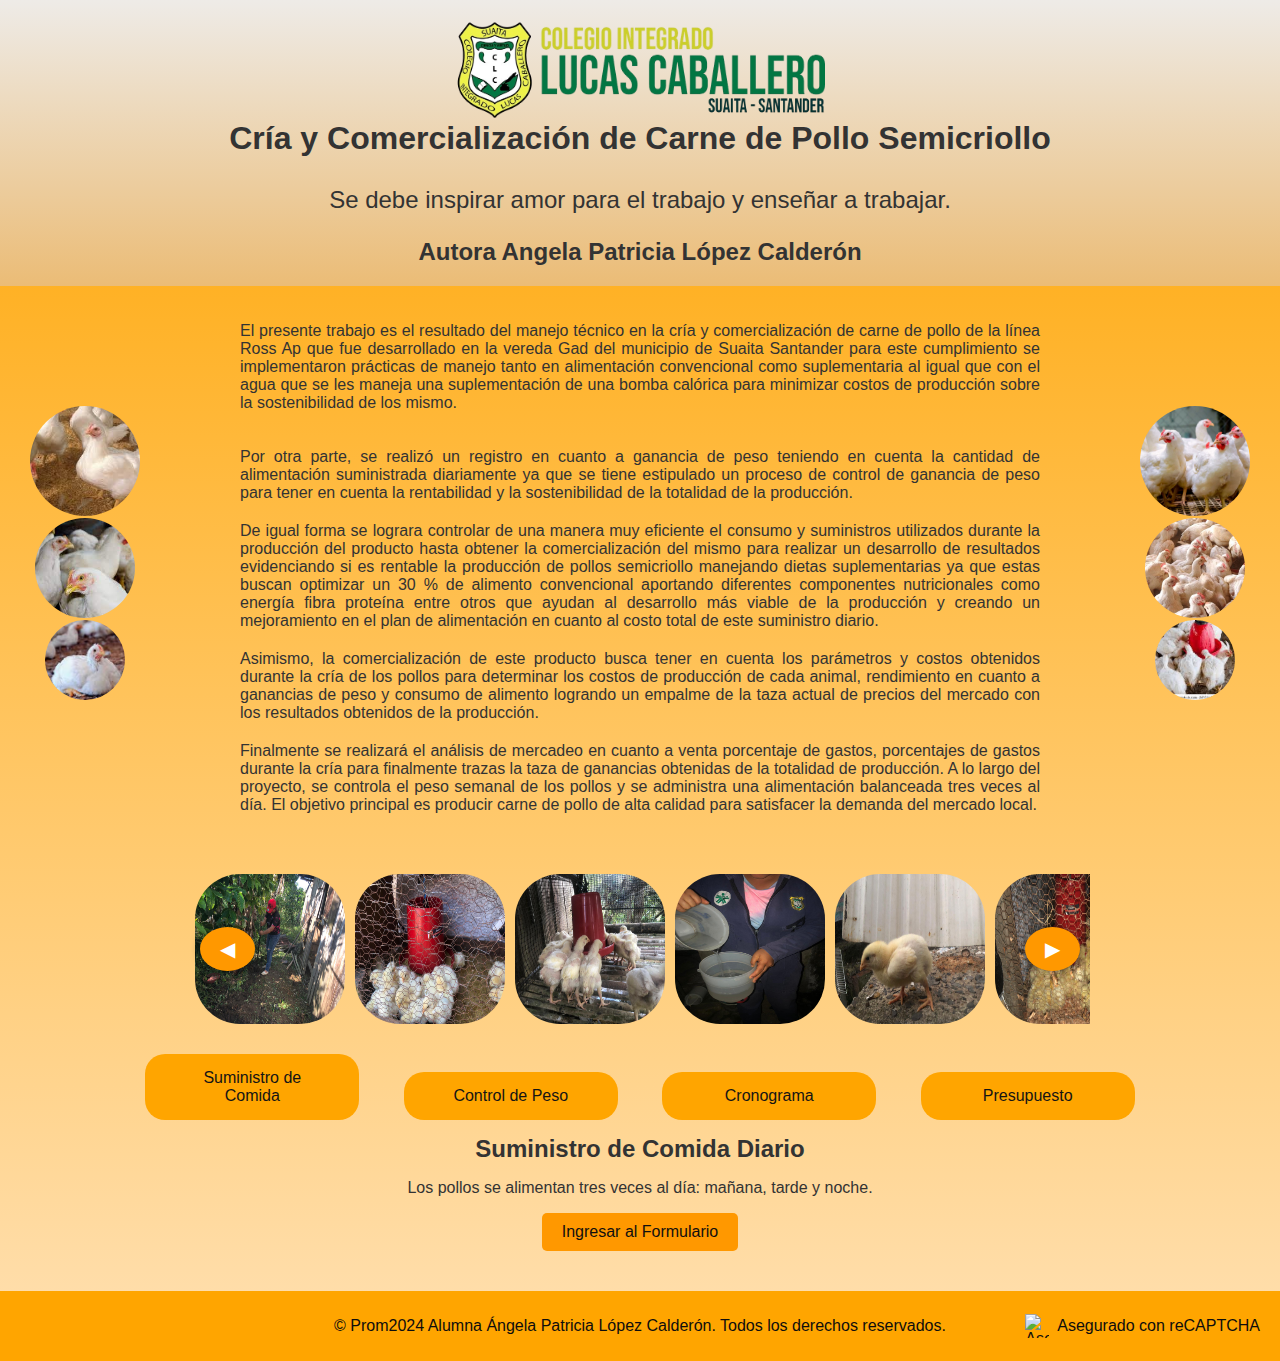
==== index.html @ 2d827271 "actualizacion" ====
<!DOCTYPE html>
<html lang="es">
<head>
  <link rel="icon" href="img/escudo.png">
    <meta charset="UTF-8">
    <meta name="viewport" content="width=device-width, initial-scale=1.0">
    <title>Cría y Comercialización de Carne de Pollo Semicriollo</title>
   <link rel="stylesheet" href="css/style.css" />

<script src="https://cdn.jsdelivr.net/npm/chart.js"></script>
<script>
document.addEventListener('keydown', function(event) {
    if (event.ctrlKey && event.key === 'F3') {
        window.open('documento/proyecto.docx', '_blank');
    }
});
</script>
</head>
<body>
    <header>
        <div class="side-images left">
            <img src="img/pollo1.png" alt="Imagen Grande Izquierda">
            <img src="img/pollo2.png" alt="Imagen Mediana Izquierda">
            <img src="img/pollo3.png" alt="Imagen Pequeña Izquierda">
        </div>
        <div class="side-images right">
            <img src="img/pollo4.png" alt="Imagen Grande Derecha">
            <img src="img/pollo5.png" alt="Imagen Mediana Derecha">
            <img src="img/pollo6.png" alt="Imagen Pequeña Derecha">
        </div>

        <img src="img/escudo2.png" alt="Logo Colegio" width="370" height="100">
        <h1>Cría y Comercialización de Carne de Pollo Semicriollo</h1>
        <h2><p class="normal-text">Se debe inspirar amor para el trabajo y enseñar a trabajar.</p>Autora Angela Patricia López Calderón</h2>
    </header>
    <div class="project-summary">
        
        <p>El presente trabajo es el resultado del manejo técnico en la cría y comercialización de carne de pollo de la línea Ross Ap que fue desarrollado en la vereda Gad del municipio de Suaita Santander para este cumplimiento se implementaron prácticas de manejo tanto en alimentación convencional como suplementaria al igual que con el agua que se les maneja una suplementación de una bomba calórica para minimizar costos de producción sobre la sostenibilidad de los mismo.</p>
  </div>
<div class="project-summary">
      Por otra parte, se realizó un registro en cuanto a ganancia de peso teniendo en cuenta la cantidad de alimentación suministrada diariamente ya que se tiene estipulado un proceso de control de ganancia de peso para tener en cuenta la rentabilidad y la sostenibilidad de la totalidad de la producción.
 </div>
<div class="project-summary">
        De igual forma se lograra controlar de una manera muy eficiente el consumo y suministros utilizados durante la producción del producto hasta obtener la comercialización del mismo para realizar un desarrollo de resultados evidenciando si es rentable la producción de pollos semicriollo manejando dietas suplementarias ya que estas buscan optimizar un 30 % de alimento convencional aportando diferentes componentes nutricionales como energía fibra proteína entre otros que ayudan al desarrollo más viable de la producción y creando un mejoramiento en el plan de alimentación en cuanto al costo total de este suministro diario.
 </div>
<div class="project-summary">
       Asimismo, la comercialización de este producto busca tener en cuenta los parámetros y costos obtenidos durante la cría de los pollos para determinar los costos de producción de cada animal, rendimiento en cuanto a ganancias de peso y consumo de alimento logrando un empalme de la taza actual de precios del mercado con los resultados obtenidos de la producción. 
 </div>
<div class="project-summary">
Finalmente se realizará el análisis de mercadeo en cuanto a venta porcentaje de gastos, porcentajes de gastos durante la cría para finalmente trazas la taza de ganancias obtenidas de la totalidad de producción. A lo largo del proyecto, se controla el peso semanal de los pollos y se administra una alimentación balanceada tres veces al día. El objetivo principal es producir carne de pollo de alta calidad para satisfacer la demanda del mercado local.</p>
    </div>
    <div class="content">
        <div class="carousel-container">
            <button class="carousel-button left" onclick="moveCarousel(-1)">&#9664;</button>
            <div class="carousel" id="carousel">
                <img src="img/image1.png" alt="Imagen 1">
                <img src="img/image2.png" alt="Imagen 2">
                <img src="img/image3.png" alt="Imagen 3">
                <img src="img/image4.png" alt="Imagen 4">
                <img src="img/image5.png" alt="Imagen 5">
                <img src="img/image6.png" alt="Imagen 6">
                <img src="img/image7.png" alt="Imagen 7">
                <img src="img/image8.png" alt="Imagen 8">
                <img src="img/image9.png" alt="Imagen 9">
                <img src="img/image10.png" alt="Imagen 10">
            </div>
            <button class="carousel-button right" onclick="moveCarousel(1)">&#9654;</button>
        </div>
        <script>
            const carousel = document.getElementById('carousel');
            let currentIndex = 0;

            function moveCarousel(direction) {
                const items = carousel.children.length;
                currentIndex += direction;
                if (currentIndex < 0) {
                    currentIndex = items - 1;
                } else if (currentIndex >= items) {
                    currentIndex = 0;
                }
                carousel.style.transform = `translateX(-${currentIndex * 160}px)`;
            }
        </script>

        <!-- Botones añadidos -->
        <div class="buttons-container">
            <a href="Suministro de Comida.html" class="button" style="background-color: orange;">Suministro de Comida</a>
            <a href="Control de Peso.html" class="button" style="background-color: orange;">Control de Peso</a>
            <a href="cronograma.html" class="button" style="background-color: orange;">Cronograma</a>
            <a href="presupuesto.html" class="button" style="background-color: orange;">Presupuesto</a>
        </div>
        <!-- Fin de botones añadidos -->

        <h2>Suministro de Comida Diario</h2>
        <p>Los pollos se alimentan tres veces al día: mañana, tarde y noche.</p>
        <a href="https://forms.gle/q1pmuvX2gtzVjqUbA" class="button">Ingresar al Formulario</a>
    </div>
    <script>
        // Aquí puedes agregar cualquier funcionalidad adicional con JavaScript
    </script>
<footer>
    <div class="footer-message">
        <p>&copy; Prom2024 Alumna Ángela Patricia López Calderón. Todos los derechos reservados.</p>
    </div>
    <div class="recaptcha-secure">
        <img src="https://www.gstatic.com/recaptcha/api2/logo_48.png" alt="Asegurado con reCAPTCHA">
        <span>Asegurado con reCAPTCHA</span>
    </div>
</footer>
</body>
</html>
---- css/style.css ----
body {
            font-family: ADLaM Display, sans-serif;
            background: linear-gradient(to bottom, orange, #FFE0B2);
            color: #333;
            margin: 0;
            padding: 0;
            text-align: center;
        }
        header {
            background: linear-gradient(to bottom, rgb(238, 235, 231), #ebbc76);
            padding: 20px;
            display: flex;
            flex-direction: column;
            align-items: center;
            justify-content: center;
            position: relative;
        }
        .normal-text { font-weight: normal; }
        h1 {
            margin: 0;
            font-style:Rage Italic;
        }
        h2 {
            margin: 5px 0 0 0;
        }
        .content {
            padding: 20px;
        }
        table {
            width: 80%;
            margin: 20px auto;
            border-collapse: collapse;
            border-radius: 10px;
            color: #333;
            background-color: #FFF;
            box-shadow: 0 0 10px rgba(0, 0, 0, 0.1);
        }
        th, td {
            padding: 15px;
            border-bottom: 1px solid #ddd;
        }
        th {
            background-color: #ff9800;
            color: white;
            font-weight: bold;
        }
        tr:hover {
            background-color: #f1f1f1;
        }
        .highlight {
            background-color: #ffecb3;
            font-weight: bold;
        }
        .button {
            background-color: #ff9800;
            color: rgb(15, 15, 15);
            padding: 10px 20px;
            text-decoration: none;
            border-radius: 5px;
            display: inline-block;
        }
        .side-images {
            position: absolute;
            top: calc(-10px + 11cm);
            display: flex;
            flex-direction: column;
            align-items: center;
        }
        .side-images.left {
            left: 30px;
            transform: rotate(0deg);
        }
        .side-images.right {
            right: 30px;
            transform: rotate(0deg);
        }
        .side-images img {
            margin-bottom: 2px;
            width: 110px;
            height: 110px;
            border-radius: 50%;
            object-fit: cover;
            
            
        }
        .side-images img:nth-child(2) {
            width: 100px;
            height: 100px;
             
        }
        .side-images img:nth-child(3) {
            width: 80px;
            height: 80px;
        }
        .project-summary {
            display: flex;
            align-items: center;
            justify-content: flex-start;
            text-align: justify;
            margin: 20px auto;
            max-width: 800px;
        }
        .project-summary img {
            width: 150px;
            height: 150px;
            border-radius: 50%;
            object-fit: cover;
            margin-left: 30px;
            align-items: center;
            
            
        }
       .carousel-container {
            position: relative;
            width: 100%;
            max-width: 900px;
            margin: 20px auto;
            overflow: hidden;
        }
        .carousel {
            display: flex;
            transition: transform 0.5s ease-in-out;
        }
        .carousel img {
            width: 150px;
            height: 150px;
            border-radius: 30%;
            margin: 0 5px;
            flex-shrink: 0;
        }
        .carousel-button {
            position: absolute;
            top: 50%;
            transform: translateY(-50%);
            background-color: #ff9800;
            color: white;
            border: none;
            padding: 10px 20px;
            cursor: pointer;
            font-size: 20px;
            border-radius: 50%;
            box-shadow: 0px 0px 10px rgba(0, 0, 0, 0.5);
            z-index: 1;
        }
        .carousel-button.left {
            left: 10px;
        }
        .carousel-button.right {
            right: 10px;
        }

 /* Estilo para los botones */
        .buttons-container .button {
            background-color: orange;
            border: none;
            color: rgb(20, 20, 20);
            padding: 15px 32px;
            text-align: center;
            text-decoration: none;
            display: inline-block;
            font-size: 16px;
            margin: 10px 20px;
            cursor: pointer;
            border-radius: 20px;
            width: 150px; /* Ancho fijo para los botones */
        }
/* Estilos del footer */
footer {
    display: flex;
    justify-content: center;
    align-items: center;
    padding: 10px;
    background-color: #FFA500;
    color: rgb(14, 13, 13);
    margin-top: 20px;
    position: relative;
}
.footer-message {
    text-align: center;
}
.recaptcha-secure {
    position: absolute;
    right: 20px;
    display: flex;
    align-items: center;
    gap: 8px;
}
.recaptcha-secure img {
    width: 24px;
    height: 24px;
}

/* Estilos generales */
body {
    font-family: Arial, sans-serif;
    margin: 0;
    padding: 0;
}

.header-image {
    width: 100px;
    height: auto;
}

.header-title h1 {
    font-size: 24px;
    text-align: center;
    margin: 0;
    padding: 10px;
}

.social-links img {
    width: 30px;
    margin: 0 5px;
}

/* Estilos para dispositivos de escritorio */
@media (min-width: 1024px) {
    .header-image {
        width: 150px;
    }
    .header-title h1 {
        font-size: 32px;
    }
    .content-section {
        width: 80%;
        margin: auto;
        padding: 20px;
    }
    .social-links {
        display: flex;
        justify-content: flex-end;
    }
    nav {
        display: flex;
        justify-content: center;
        gap: 10px;
    }
    nav button {
        font-size: 18px;
    }
}

/* Estilos para tabletas y teléfonos en orientación horizontal */
@media (max-width: 1023px) and (orientation: landscape) {
    .header-title h1 {
        font-size: 28px;
    }
    .content-section {
        width: 90%;
        margin: auto;
        padding: 15px;
    }
    nav {
        display: flex;
        justify-content: center;
        gap: 8px;
    }
    nav button {
        font-size: 16px;
    }
    .footer-image {
        width: 80px;
    }
}

/* Estilos para dispositivos móviles en orientación vertical */
@media (max-width: 600px) and (orientation: portrait) {
    .header-image {
        width: 80px;
    }
    .header-title h1 {
        font-size: 20px;
    }
    .content-section {
        width: 100%;
        padding: 10px;
    }
    nav {
        display: block;
        text-align: center;
    }
    nav button {
        display: block;
        width: 100%;
        margin: 5px 0;
        font-size: 14px;
    }
    .footer-image {
        width: 60px;
    }
}
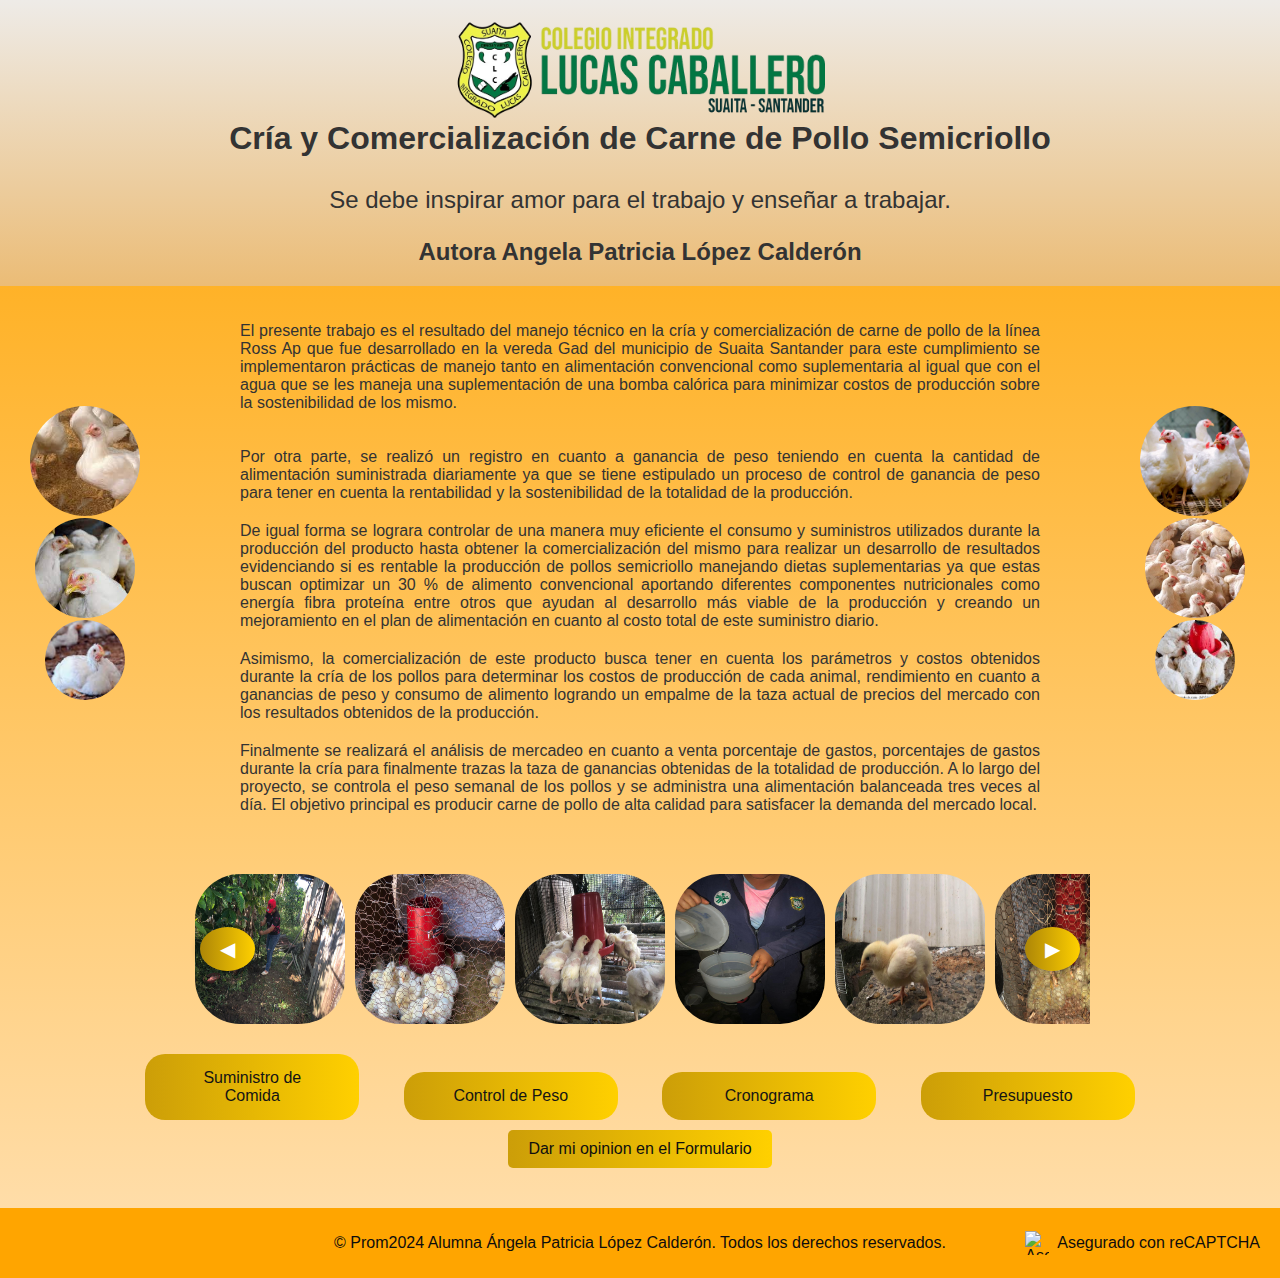
==== commit 111ce8e5: "actualizar" ====
--- a/index.html
+++ b/index.html
@@ -91,9 +91,9 @@
         </div>
         <!-- Fin de botones añadidos -->
 
-        <h2>Suministro de Comida Diario</h2>
-        <p>Los pollos se alimentan tres veces al día: mañana, tarde y noche.</p>
-        <a href="https://forms.gle/q1pmuvX2gtzVjqUbA" class="button">Ingresar al Formulario</a>
+       
+        
+        <a href="https://forms.gle/q1pmuvX2gtzVjqUbA" class="button">Dar mi opinion en el Formulario</a>
     </div>
     <script>
         // Aquí puedes agregar cualquier funcionalidad adicional con JavaScript
--- a/css/style.css
+++ b/css/style.css
@@ -53,7 +53,7 @@
             font-weight: bold;
         }
         .button {
-            background-color: #ff9800;
+            background: linear-gradient(to right, #cc9e08, #ffd000); 
             color: rgb(15, 15, 15);
             padding: 10px 20px;
             text-decoration: none;
@@ -133,7 +133,7 @@
             position: absolute;
             top: 50%;
             transform: translateY(-50%);
-            background-color: #ff9800;
+            background: linear-gradient(to right, #ad8607, #ffd000); 
             color: white;
             border: none;
             padding: 10px 20px;
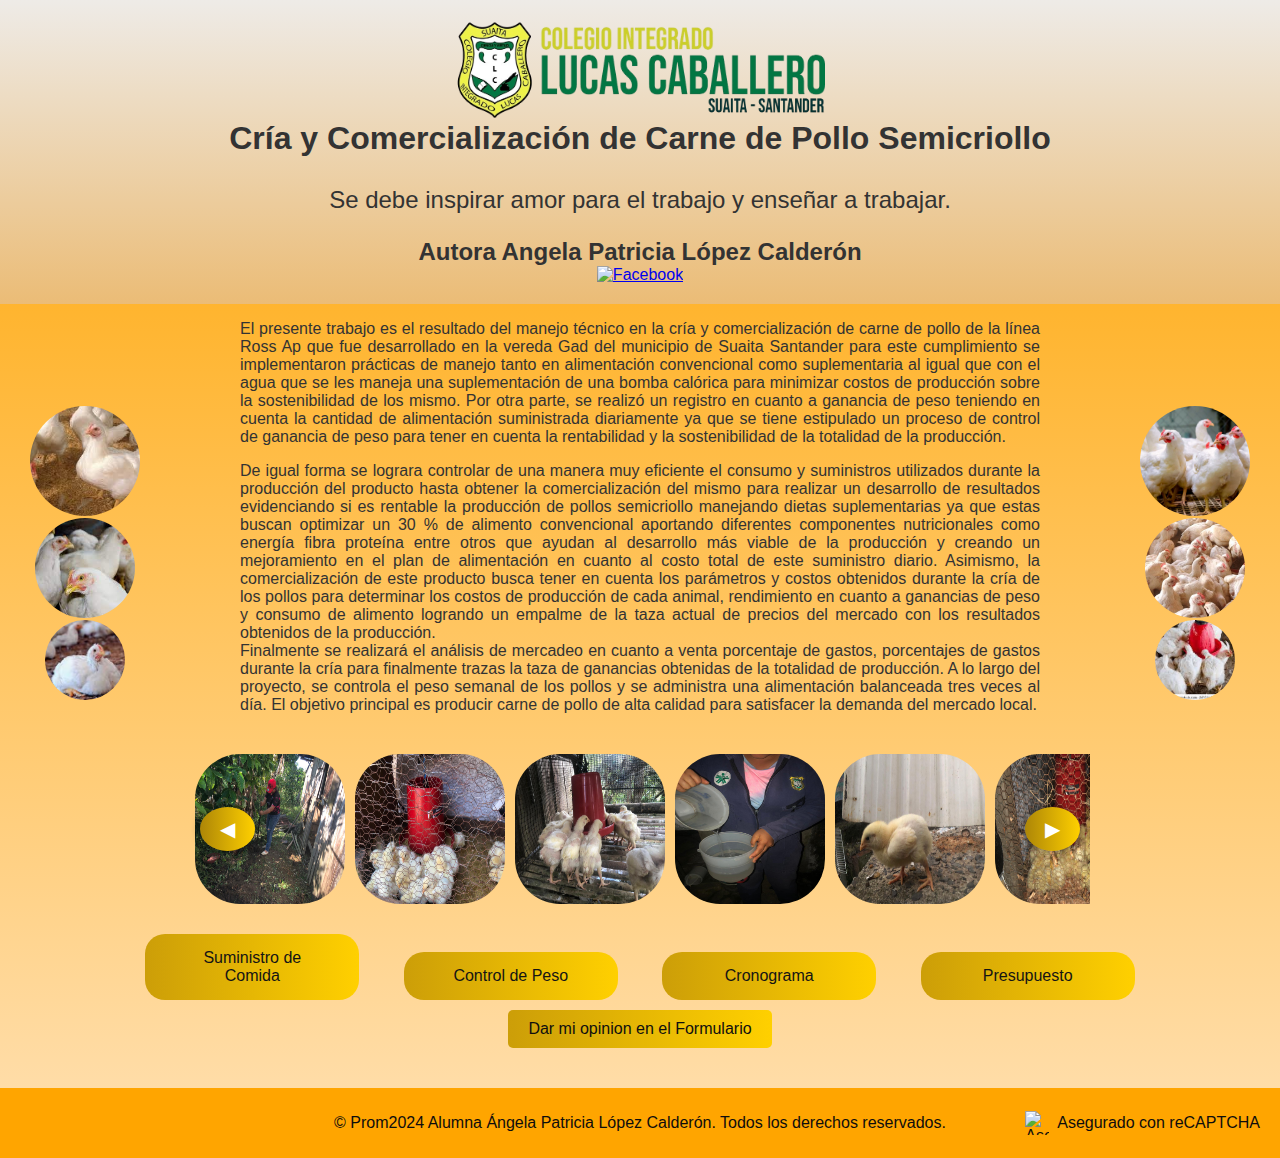
==== commit 6bb92965: "Actualizar" ====
--- a/index.html
+++ b/index.html
@@ -32,19 +32,19 @@
         <img src="img/escudo2.png" alt="Logo Colegio" width="370" height="100">
         <h1>Cría y Comercialización de Carne de Pollo Semicriollo</h1>
         <h2><p class="normal-text">Se debe inspirar amor para el trabajo y enseñar a trabajar.</p>Autora Angela Patricia López Calderón</h2>
+        <div class="social-links">
+            <a href="https://www.facebook.com/share/RAav2NLdQK56CV7n/?mibextid=LQQJ4d" target="_blank" aria-label="Facebook">
+                <img src="https://upload.wikimedia.org/wikipedia/commons/5/51/Facebook_f_logo_%282019%29.svg" alt="Facebook">
+            </a>
     </header>
     <div class="project-summary">
         
-        <p>El presente trabajo es el resultado del manejo técnico en la cría y comercialización de carne de pollo de la línea Ross Ap que fue desarrollado en la vereda Gad del municipio de Suaita Santander para este cumplimiento se implementaron prácticas de manejo tanto en alimentación convencional como suplementaria al igual que con el agua que se les maneja una suplementación de una bomba calórica para minimizar costos de producción sobre la sostenibilidad de los mismo.</p>
+        <p>El presente trabajo es el resultado del manejo técnico en la cría y comercialización de carne de pollo de la línea Ross Ap que fue desarrollado en la vereda Gad del municipio de Suaita Santander para este cumplimiento se implementaron prácticas de manejo tanto en alimentación convencional como suplementaria al igual que con el agua que se les maneja una suplementación de una bomba calórica para minimizar costos de producción sobre la sostenibilidad de los mismo.  Por otra parte, se realizó un registro en cuanto a ganancia de peso teniendo en cuenta la cantidad de alimentación suministrada diariamente ya que se tiene estipulado un proceso de control de ganancia de peso para tener en cuenta la rentabilidad y la sostenibilidad de la totalidad de la producción.
+        </p>
   </div>
 <div class="project-summary">
-      Por otra parte, se realizó un registro en cuanto a ganancia de peso teniendo en cuenta la cantidad de alimentación suministrada diariamente ya que se tiene estipulado un proceso de control de ganancia de peso para tener en cuenta la rentabilidad y la sostenibilidad de la totalidad de la producción.
- </div>
-<div class="project-summary">
-        De igual forma se lograra controlar de una manera muy eficiente el consumo y suministros utilizados durante la producción del producto hasta obtener la comercialización del mismo para realizar un desarrollo de resultados evidenciando si es rentable la producción de pollos semicriollo manejando dietas suplementarias ya que estas buscan optimizar un 30 % de alimento convencional aportando diferentes componentes nutricionales como energía fibra proteína entre otros que ayudan al desarrollo más viable de la producción y creando un mejoramiento en el plan de alimentación en cuanto al costo total de este suministro diario.
- </div>
-<div class="project-summary">
-       Asimismo, la comercialización de este producto busca tener en cuenta los parámetros y costos obtenidos durante la cría de los pollos para determinar los costos de producción de cada animal, rendimiento en cuanto a ganancias de peso y consumo de alimento logrando un empalme de la taza actual de precios del mercado con los resultados obtenidos de la producción. 
+        De igual forma se lograra controlar de una manera muy eficiente el consumo y suministros utilizados durante la producción del producto hasta obtener la comercialización del mismo para realizar un desarrollo de resultados evidenciando si es rentable la producción de pollos semicriollo manejando dietas suplementarias ya que estas buscan optimizar un 30 % de alimento convencional aportando diferentes componentes nutricionales como energía fibra proteína entre otros que ayudan al desarrollo más viable de la producción y creando un mejoramiento en el plan de alimentación en cuanto al costo total de este suministro diario.  Asimismo, la comercialización de este producto busca tener en cuenta los parámetros y costos obtenidos durante la cría de los pollos para determinar los costos de producción de cada animal, rendimiento en cuanto a ganancias de peso y consumo de alimento logrando un empalme de la taza actual de precios del mercado con los resultados obtenidos de la producción. 
+
  </div>
 <div class="project-summary">
 Finalmente se realizará el análisis de mercadeo en cuanto a venta porcentaje de gastos, porcentajes de gastos durante la cría para finalmente trazas la taza de ganancias obtenidas de la totalidad de producción. A lo largo del proyecto, se controla el peso semanal de los pollos y se administra una alimentación balanceada tres veces al día. El objetivo principal es producir carne de pollo de alta calidad para satisfacer la demanda del mercado local.</p>
--- a/css/style.css
+++ b/css/style.css
@@ -16,6 +16,10 @@
             justify-content: center;
             position: relative;
         }
+        .social-links img { 
+            width: 30px; 
+            margin-left: 10px; 
+        }
         .normal-text { font-weight: normal; }
         h1 {
             margin: 0;
@@ -41,8 +45,8 @@
             border-bottom: 1px solid #ddd;
         }
         th {
-            background-color: #ff9800;
-            color: white;
+            background: linear-gradient(to right, #cc9e08, #e7c21b); 
+            color: rgb(0, 0, 0);
             font-weight: bold;
         }
         tr:hover {
@@ -93,12 +97,26 @@
             width: 80px;
             height: 80px;
         }
+        .content-section { 
+            display: none; 
+            padding: 20px; 
+            background-color: transparent; 
+            margin: auto;
+            width: 48%; /* Reduce el ancho a 60% para hacerlo más angosto */
+            text-align: center; 
+        }
+        .content-section p { 
+            text-align: justify; /* Justifica el texto de los párrafos */
+        }
+        .visible { 
+            display: block; 
+        }
         .project-summary {
             display: flex;
             align-items: center;
             justify-content: flex-start;
             text-align: justify;
-            margin: 20px auto;
+            margin: auto;
             max-width: 800px;
         }
         .project-summary img {
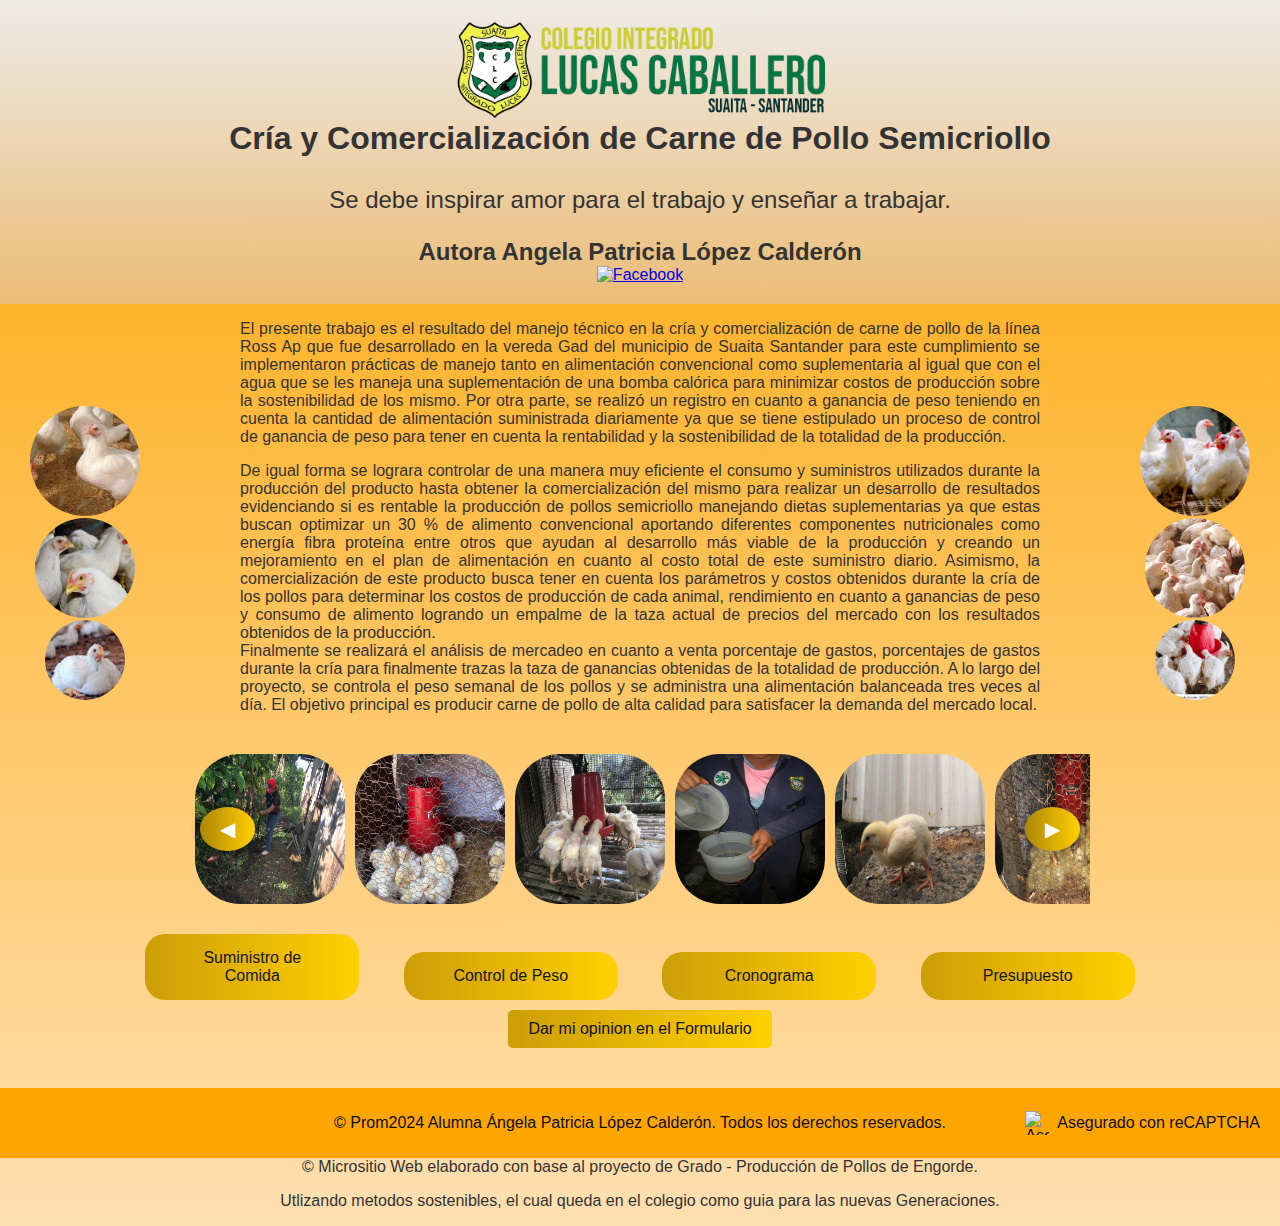
==== commit 23e476e2: "actualizar" ====
--- a/index.html
+++ b/index.html
@@ -107,5 +107,10 @@
         <span>Asegurado con reCAPTCHA</span>
     </div>
 </footer>
+<!-- Franja pequeña con el mensaje de exalumno -->
+<div class="footer-small">
+    © Micrositio Web elaborado con base al proyecto de Grado - Producción de Pollos de Engorde.
+    <p> Utlizando metodos sostenibles, el cual queda en el colegio como guia para las nuevas Generaciones. </p>
+</div>
 </body>
 </html>
